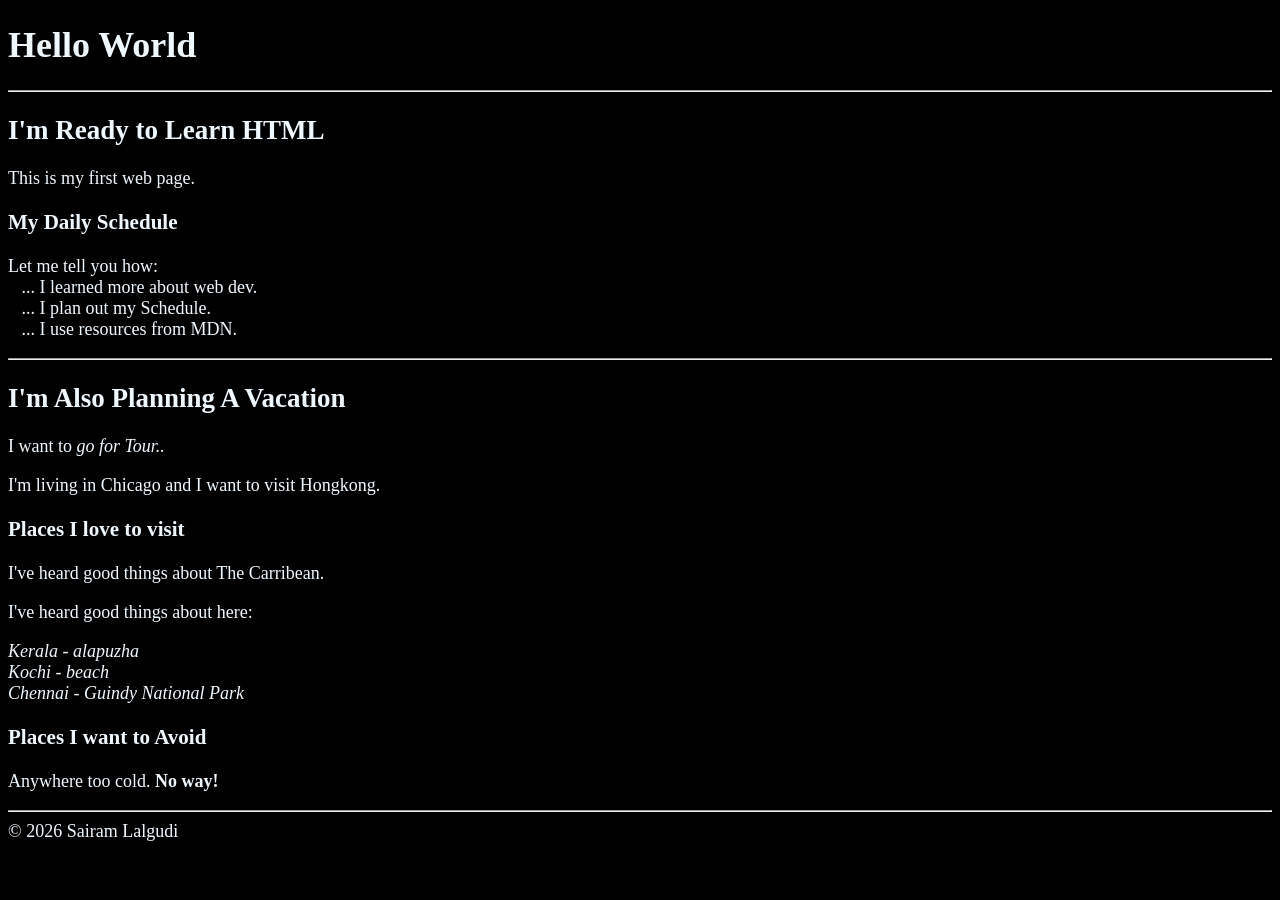
==== index.html @ 259811d6 "Add files via upload" ====
<!DOCTYPE html>
<html lang="en">
    <head>
        <meta charset="UTF-8"> 
        <meta name="author" content="Sairam Lalgudi">
        <meta name="description" content="This page contains all the things I am learning how to create as I learn HTML! ">
        <title>My First Web Page</title>
        <link rel="icon" href="Pookatum.png" type="image/x-icon">
        <link rel="stylesheet" href="index.css" type="text/css">
    </head>

    <body>
        <h1>Hello World</h1>

        <hr>

        <h2>I'm Ready to Learn HTML</h2>
        <p>This is my first web page.</p>

        <h3>My Daily Schedule</h3>
        <p>Let me tell you how:
            <br>&nbsp;&nbsp;&nbsp;... I learned more about web dev.
            <br>&nbsp;&nbsp;&nbsp;... I plan out my Schedule.
            <br>&nbsp;&nbsp;&nbsp;... I use resources from MDN.
        </p>

        <hr>

        <h2>I'm Also Planning A Vacation</h2>
        <p>I want to <em>go for Tour..</em></p>
        <p>I'm living in Chicago and I want to visit Hongkong.</p>

        <h3>Places I love to visit</h3>
        <p>I've heard good things about The Carribean.</p>
        <p>I've heard good things about here:</p>
        <address>
            Kerala - alapuzha<br>
            Kochi - beach<br>
            Chennai - Guindy National Park
        </address>
        
        <!-- TO DO: Add more places -->

        <h3>Places I want to Avoid</h3>
        <p>Anywhere too cold. <strong>No way!</strong></p>

        <hr>
        &copy; 2026 Sairam Lalgudi
    </body>
</html>
---- index.css ----
html {
    font-size:18px;
}
body {
    background-color:black;
    color:aliceblue
}
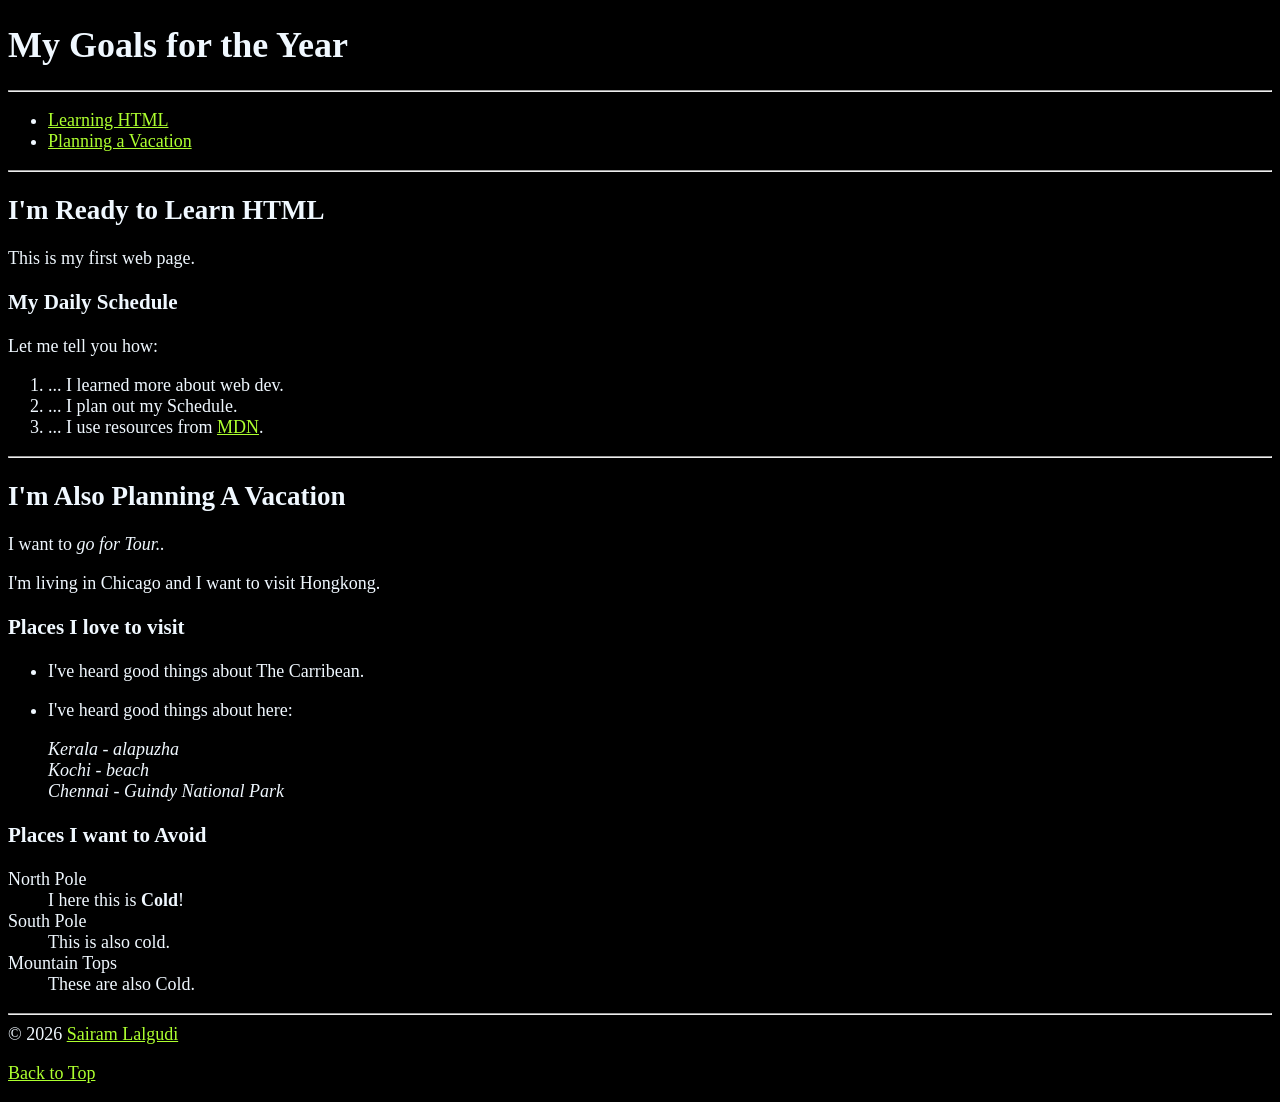
==== commit 5a5a1693: "Add files via upload Complete Day 1 HTML basic text layouts, links, and lists" ====
--- a/index.html
+++ b/index.html
@@ -5,46 +5,80 @@
         <meta name="author" content="Sairam Lalgudi">
         <meta name="description" content="This page contains all the things I am learning how to create as I learn HTML! ">
         <title>My First Web Page</title>
-        <link rel="icon" href="Pookatum.png" type="image/x-icon">
+        <link rel="icon" href="death_note.jpg" type="image/x-icon">
         <link rel="stylesheet" href="index.css" type="text/css">
     </head>
 
     <body>
-        <h1>Hello World</h1>
+        <h1>My Goals for the Year</h1>
+
+        <hr>
+        <nav>
+            <ul>
+                <li>
+                    <a href="#html">Learning HTML</a>
+                </li>
+                
+                <li>
+                    <a href="#vacation">Planning a Vacation</a>
+                </li>
+            </ul>
+        </nav>
 
         <hr>
 
+        <section id="html">
         <h2>I'm Ready to Learn HTML</h2>
         <p>This is my first web page.</p>
 
         <h3>My Daily Schedule</h3>
-        <p>Let me tell you how:
-            <br>&nbsp;&nbsp;&nbsp;... I learned more about web dev.
-            <br>&nbsp;&nbsp;&nbsp;... I plan out my Schedule.
-            <br>&nbsp;&nbsp;&nbsp;... I use resources from MDN.
-        </p>
-
+        <p>Let me tell you how:</p>
+        <ol>
+            <li>... I learned more about web dev.</li>
+            <li>... I plan out my Schedule.</li>
+            <li>... I use resources from <a href="https://developer.mozilla.org/">MDN</a>.</li>
+        </ol> 
+       </section>
+        
         <hr>
 
+        <section id="vacation">
         <h2>I'm Also Planning A Vacation</h2>
         <p>I want to <em>go for Tour..</em></p>
         <p>I'm living in Chicago and I want to visit Hongkong.</p>
 
         <h3>Places I love to visit</h3>
-        <p>I've heard good things about The Carribean.</p>
+        <ul>
+        <li>
+            <p>I've heard good things about The Carribean.</p>
+        </li>
+        <li>
         <p>I've heard good things about here:</p>
         <address>
             Kerala - alapuzha<br>
             Kochi - beach<br>
             Chennai - Guindy National Park
         </address>
+        </li>
+        </ul>
         
-        <!-- TO DO: Add more places -->
+        <h3>Places I want to Avoid</h3>
+        <dl>
+            <dt>North Pole</dt>
+            <dd>I here this is <strong>Cold</strong>!</dd>
 
-        <h3>Places I want to Avoid</h3>
-        <p>Anywhere too cold. <strong>No way!</strong></p>
+            <dt>South Pole</dt>
+            <dd>This is also cold.</dd>
 
+            <dt>Mountain Tops</dt>
+            <dd>These are also Cold.</dd>
+        </dl>
+        </section>
+        
         <hr>
-        &copy; 2026 Sairam Lalgudi
+        &copy; 2026 <a href="about.html">Sairam Lalgudi</a>
+        <p>
+            <a href="#">Back to Top</a>
+        </p>
     </body>
 </html>
--- a/index.css
+++ b/index.css
@@ -4,4 +4,16 @@
 body {
     background-color:black;
     color:aliceblue
+}
+
+a {
+    color:greenyellow;
+}
+
+a:visited {
+    color:red;
+}
+
+a:hover , a:active {
+    color:plum;
 }
